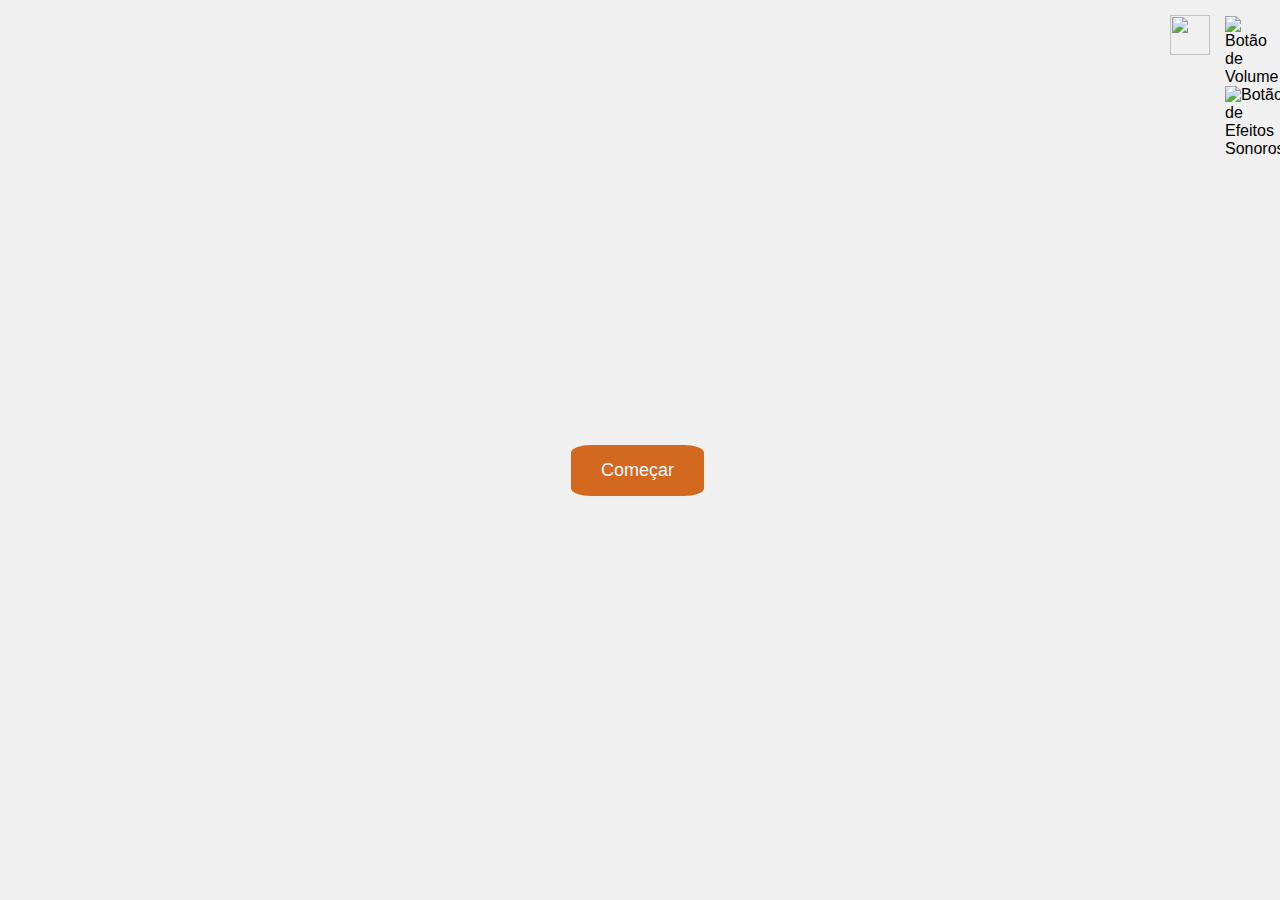
==== jogodino/index.html @ 5970dd5c "." ====
<!DOCTYPE html>
<html lang="pt-br">

<head>
    <meta charset='utf-8'>
   <link rel="stylesheet" href="css/style.css">
   <title>Tempos Jurassicos </title>
</head>
<body>

    <div class="background"></div>

    <div class="container">
      
      <audio class="musica1" id="" loop>
         <source src="Musica e efeito/musica certa.mp3" type="audio/mpeg">
         Seu navegador não suporta o elemento de áudio.
      </audio>

      <div>
         <a href="cadastro.html"><img src="imagens/PERFIL.png" class="icon"></a>
      </div>

      <div id="submenu" class="submenu">

        <img src="imagens/SON 2.png" id="botaoMusica" height="40" width="40" class="musica" alt="Botão de Volume"> 
        <img src="imagens/SOM 1.png" height="40" width="40" class="efeito" alt="Botão de Efeitos Sonoros">
    
      </div>

      </div>
   
      <a href="historia.html"><button id="startbutton3" class="startbutton3">Começar</button> </a>
      
    </div>
    
    <script src="js/script.js"></script>
     
 </body>
---- jogodino/css/style.css ----
/*LAURA*/
#iframeDino{
    position: absolute;
    display: none;
}

.background{
    position: absolute;
    top: 0;
    left: 0;
    width: 100%;
    height: 100%;
    background-image: url("cenario\ inicial\ conflito\ \(1\).png");
    background-size: 1480px 800px;
    z-index: -1;
}

.Caixa{
    width: 300px;
    height: 300px;
    border:1px solid #333;
    margin-top: 170px;
    margin-left: 550px;
    padding: 20px;
    background-color: chocolate;
    opacity: 60%;
    border-radius: 20px;
    
}


h1{
    text-align: center;
}
.texto h5{
    color: black;
    position: relative;
    text-align: justify;
    font-family: inherit;
}

.startbutton3{
border-radius: 15%;
padding: 15px 30px;
font-size: 18px;
background-color: chocolate;
color: aliceblue;
border: none;
cursor: pointer;
margin: 10px;
display: block;
bottom:30%;
right: 30%;
transition: transform 0.3s;
margin-top: 50px;
margin-left: 5px;

}

a{
    text-decoration: none;
}


.startbutton3:hover{
    transform: scale(1.2);
}

.icon{
    cursor: pointer;
    width: 40px;
    height: 40px;
    transition: transform 0.3s;

}
.container {
    position: absolute;
    top: 15px;
    right: 15px;
    display: flex;
    gap: 15px;
}

.icon:hover{
    transform: scale(1.2);
}

.submenu {
    cursor: pointer;
    width: 40px;
    height: 40px;
    gap: 50px;
    top: 15px;
}

.musica{
    transition: transform 0.3s;
}

.efeito{
    transition: transform 0.3s;
}

.musica:hover{
    transform: scale(1.2);
}

.efeito:hover{
    transform: scale(1.2);
}
 .musica1{
    margin-right: 900px;
 }
 

/*VICTORIA*/

.background{
    position: absolute;
    top: 0;
    left: 0;
    width: 100%;
    height: 100%;
    background-image: url("cenario\ inicial\ conflito\ \(1\).png");
    background-size: 1480px 800px;
    z-index: -1;
}

.Caixa1{
    width:600px; /* largura */
    height: 300px; /* altura */
    border:1px solid #333;
    margin-top: 100px;
    margin-left: 20px;
    padding: 20px;
    background-color: rgba(210, 105, 30, 0.735);
    border-radius: 20px;
    
}

h1{
    text-align: center;
    font-size: 40px;
    color: #434242;
}

.texto h5{
    color: rgb(61, 61, 61);
    position: relative;
    text-align: justify;
    font-family: inherit;
    font-size: 18px;
    line-height: 25px;
}

.startbutton2{
border-radius: 10%;
padding: 15px 30px;
font-size: 18px;
background-color: hsl(25, 75%, 47%);
color: aliceblue;
border: none;
margin: 10px;
display: block;
bottom:30%;
right: 30%;
margin-top: 35px;
margin-left: 280px;
transition: transform 0.3s;
cursor: pointer;
}

a{
    text-decoration: none;
}

.startbutton2:hover{
    
    transform: scale(1.2);
}
.container {
    position: absolute;
    top: 15px;
    right: 15px;
    display: flex;
    gap: 15px; /* Espaçamento entre os ícones */
}

.icon {
    width: 40px;
    height: 40px;
    cursor: pointer;
    transition: transform 0.3s; /* Transição suave para aumentar o ícone */
}

.icon:hover {
    transform: scale(1.5); /* Aumenta o ícone ao passar o mouse */
}

.musica{
    margin-top: 1px;
    margin-right: 1000px; /*esquerda*/  
}

.seta{
    margin-left: 30px;
    margin-top: 3px;
    cursor: pointer;
    display: block;
    bottom:30%;
    transition: transform 0.3s;
}

.seta:hover {
    transform: scale(1.5); /* Aumenta o ícone ao passar o mouse */
}

.submenu1 {
    cursor: pointer;
    width: 40px;
    height: 40px;
    
}

.musica{
    transition: transform 0.3s;
}

.efeito{
    transition: transform 0.3s;
}

.musica:hover{
    transform: scale(1.2);
}

.efeito:hover{
    transform: scale(1.2);
}


/*YARA*/
body {
    font-family: Arial, sans-serif;
    background-color: #f0f0f0;
    background-image: url("fundo.png"); /* Caminho para a imagem de fundo */
    background-size: cover; /* Faz a imagem cobrir todo o fundo */
    background-position: center; /* Centraliza a imagem de fundo */
    display: flex;
    justify-content: center;
    align-items: center;
    height: 100vh;
    margin: 0;
    position: relative; /* Necessário para posicionar os ícones */
}

.notification {
    display: none; /* Oculta a notificação por padrão */
    position: absolute;
    top: 0;
    left: 50%;
    transform: translateX(-50%);
    background-color: #4caf50;
    color: white;
    padding: 10px 20px;
    border-radius: 4px;
    margin-top: 10px;
    z-index: 1000; /* Garante que a notificação fique acima de outros elementos */
}

.icon-container {
    position: absolute;
    top: 15px;
    right: 15px;
    display: flex;
    gap: 15px; /* Espaçamento entre os ícones */
}

.icon {
    width: 40px;
    height: 40px;
    transition: transform 0.3s; /* Transição suave para aumentar o ícone */
}

.icon:hover {
    transform: scale(1.5); /* Aumenta o ícone ao passar o mouse */
}

.outer-container {
    background-color: hsl(25, 87%, 55%);
    padding: 40px;
    border-radius: 12px;
    box-shadow: 0 0 10px rgba(255, 255, 255, 0.1);
    display: block;
}

.container3 {
    background-color: hsla(25, 94%, 63%, 0.849);
    padding: 20px;
    border-radius: 8px;
    box-shadow: 0 0 10px rgba(0, 0, 0, 0.1);
    width: 300px;
    text-align: center;
}

h2 {
    text-align: center;
    margin-bottom: 20px;
    font-size: 35px; 
}

form {
    display: flex;
    flex-direction: column;
    align-items: center;
}

label {
    margin-bottom: 5px;
    font-weight: bold;
    align-self: flex-start;
}

input {
    margin-bottom: 15px;
    padding: 8px;
    border: 1px solid #ccc;
    border-radius: 4px;
    width: 100%;
}

button {
    padding: 10px;
    background-color: #28a745;
    color: white;
    border: none;
    border-radius: 4px;
    cursor: pointer;
    font-size: 16px;
}

button:hover {
    background-color: #886621;
}

.Voltar{
    cursor: pointer;
    width: 40px;
    height: 40px;
    transition: transform 0.3s;
    position: absolute;
    top: 15px;
    right: 100px;
    display: block;
    margin-top: 600px;
    margin-right: 900px;
    bottom:30%;
}

.Voltar:hover{
    transform: scale(1.2);
}

.submenu2 {
    cursor: pointer;
    width: 40px;
    height: 40px;
}

.musica{
    transition: transform 0.3s;
}

.efeito{
    transition: transform 0.3s;
}

.musica:hover{
    transform: scale(1.2);
}

.efeito:hover{
    transform: scale(1.2);
}

/*REBECA*/

.jogo-dino{
    background-color: aliceblue;
    display: flex;
    justify-content: center;
}

*{
    margin: 0;
    padding: 0;
    box-sizing: 0;
}

.gameBoard{
    width: 80%;
    height: 500px;
    border: 2px solid black;
    border-bottom: 25px solid rgba(87, 75, 75, 0.968);
    margin: 0 auto;
    position: relative;
    overflow: hidden;
    background-image: url("cenarioterra.png");
    background-size: cover; /* Para garantir que a imagem cubra todo o elemento */
}

#score {
    position: absolute;
    top: 10px;
    left: 10px;
    font-size: 20px;
    font-weight: garamond;
}

.pipe{
    position: absolute;
    bottom: 0;
    width: 100px;
    
}

.movimento{
    animation: pipe-animations 2s infinite linear;
}

.dino{
    width: 100px;
    position: absolute;
    bottom: 1px;
    left: 20px;
}

.jump{
    animation: dino-animation 500ms ease-out;
}

.cloud{
    width: 850px;
    height: 200px;
    position: absolute;
    animation: cloud 5.5s infinite linear;
}

.cloud2{
    width: 850px;
    height: 200px;
    position: absolute;
    animation: cloud 3.2s infinite linear;
}

.game-over{
    visibility: hidden;
    display: flex;
    position: fixed;
    top: 0;
    right: 0;
    bottom: 0;
    left: 0;
    justify-content: center;
    align-items: center;
    background-color: rgba(65, 57, 57, 0.363)
}

.restart{
    height: 60px;
    width: 350px;
    border-radius: 10px;
    border: none;
    font-size: 20px;
    background-color: rgb(220, 54, 54);
    cursor: pointer;
}

@keyframes pipe-animations {
    from{
        right: 50px;
    }

    to{
        right: 100%;
    }
}
/* Estilo para a modal */
.modal {
    display: none; /* Inicia oculta */
    position: fixed;
    top: 0;
    left: 0;
    width: 100%;
    height: 100%;
    background-color: rgba(53, 255, 96, 0.5); /* Fundo escuro semitransparente */
    z-index: 9999;
  }
  
  .modal-content {
    background-color: #cfff6f;
    width: 300px;
    padding: 20px;
    border-radius: 8px;
    box-shadow: 0 2px 10px rgba(0, 0, 0, 0.3);
    position: absolute;
    top: 50%;
    left: 50%;
    transform: translate(-50%, -50%);
  }
  .game-over {
    visibility: hidden;
    display: flex;
    justify-content: center;
    align-items: center;
    background-color: rgba(65, 57, 57, 0.363);
    position: fixed;
    top: 0;
    right: 0;
    bottom: 0;
    left: 0;
}

  .question-box {
    text-align: center; /* Alinha o texto ao centro horizontalmente */
    height: 120px; /* Ajusta a altura para ocupar toda a altura disponível */
    background-color: lightblue; /* Cor de fundo */
    margin-top: 220px; /* Adiciona espaço superior */
    width: 500px;
    padding: 10px;
    left: 50%;
    transform: translate(70%)
}


@keyframes dino-animation{
    0%{
        bottom: 0;
    }

    40%{
        bottom: 120px
    }

    50%{
        bottom: 120px;
    }

    60%{
        bottom: 120px
    }

    100%{
        bottom: 0px
    }
}

@keyframes cloud {
    from{
        right: -1050px;
    }

    to{
        right: 100%
    }
}


@keyframes cloud2 {
    to{
        right: -940px;
    }

    from{
        right: 100%
    }

}

@media (max-width: 620px){
    .dino{
        width: 50px;
        position: absolute;
        bottom: 0px;
    }

    .pipe{
        position: absolute;
        bottom: 0;
        width: 50px;
        animation: pipe-animations 2,5s infinite linear;
    }
    .pipe2{
        position: absolute;
        bottom: 0;
        width: 50px;
        animation: pipe-animations 2,5s infinite linear;
    }
}
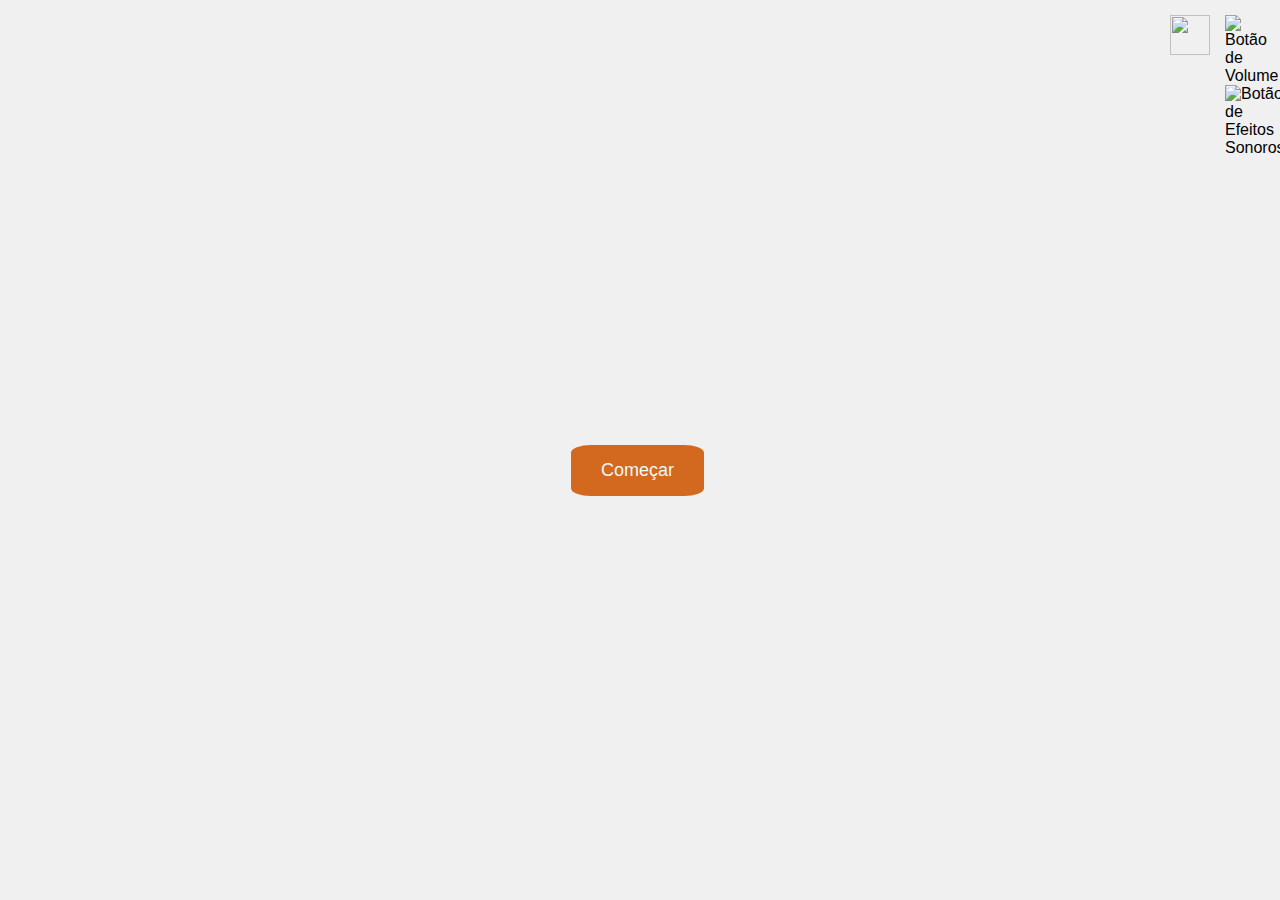
==== commit 8fe299bd: "." ====
--- a/jogodino/index.html
+++ b/jogodino/index.html
@@ -12,7 +12,7 @@
 
     <div class="container">
       
-      <audio class="musica1" id="" loop>
+      <audio class="musica1" id="musica2" loop>
          <source src="Musica e efeito/musica certa.mp3" type="audio/mpeg">
          Seu navegador não suporta o elemento de áudio.
       </audio>
@@ -23,8 +23,8 @@
 
       <div id="submenu" class="submenu">
 
-        <img src="imagens/SON 2.png" id="botaoMusica" height="40" width="40" class="musica" alt="Botão de Volume"> 
-        <img src="imagens/SOM 1.png" height="40" width="40" class="efeito" alt="Botão de Efeitos Sonoros">
+         <a onclick="botaoMusica()"><img src="imagens/SON 2.png" id="botaoMusica" height="40" width="40" class="musica" alt="Botão de Volume"> </a>
+         <img src="imagens/SOM 1.png" height="40" width="40" class="efeito" alt="Botão de Efeitos Sonoros">
     
       </div>
 
--- a/jogodino/css/style.css
+++ b/jogodino/css/style.css
@@ -197,7 +197,7 @@
     transform: scale(1.5); /* Aumenta o ícone ao passar o mouse */
 }
 
-.musica{
+.musica1{
     margin-top: 1px;
     margin-right: 1000px; /*esquerda*/  
 }
